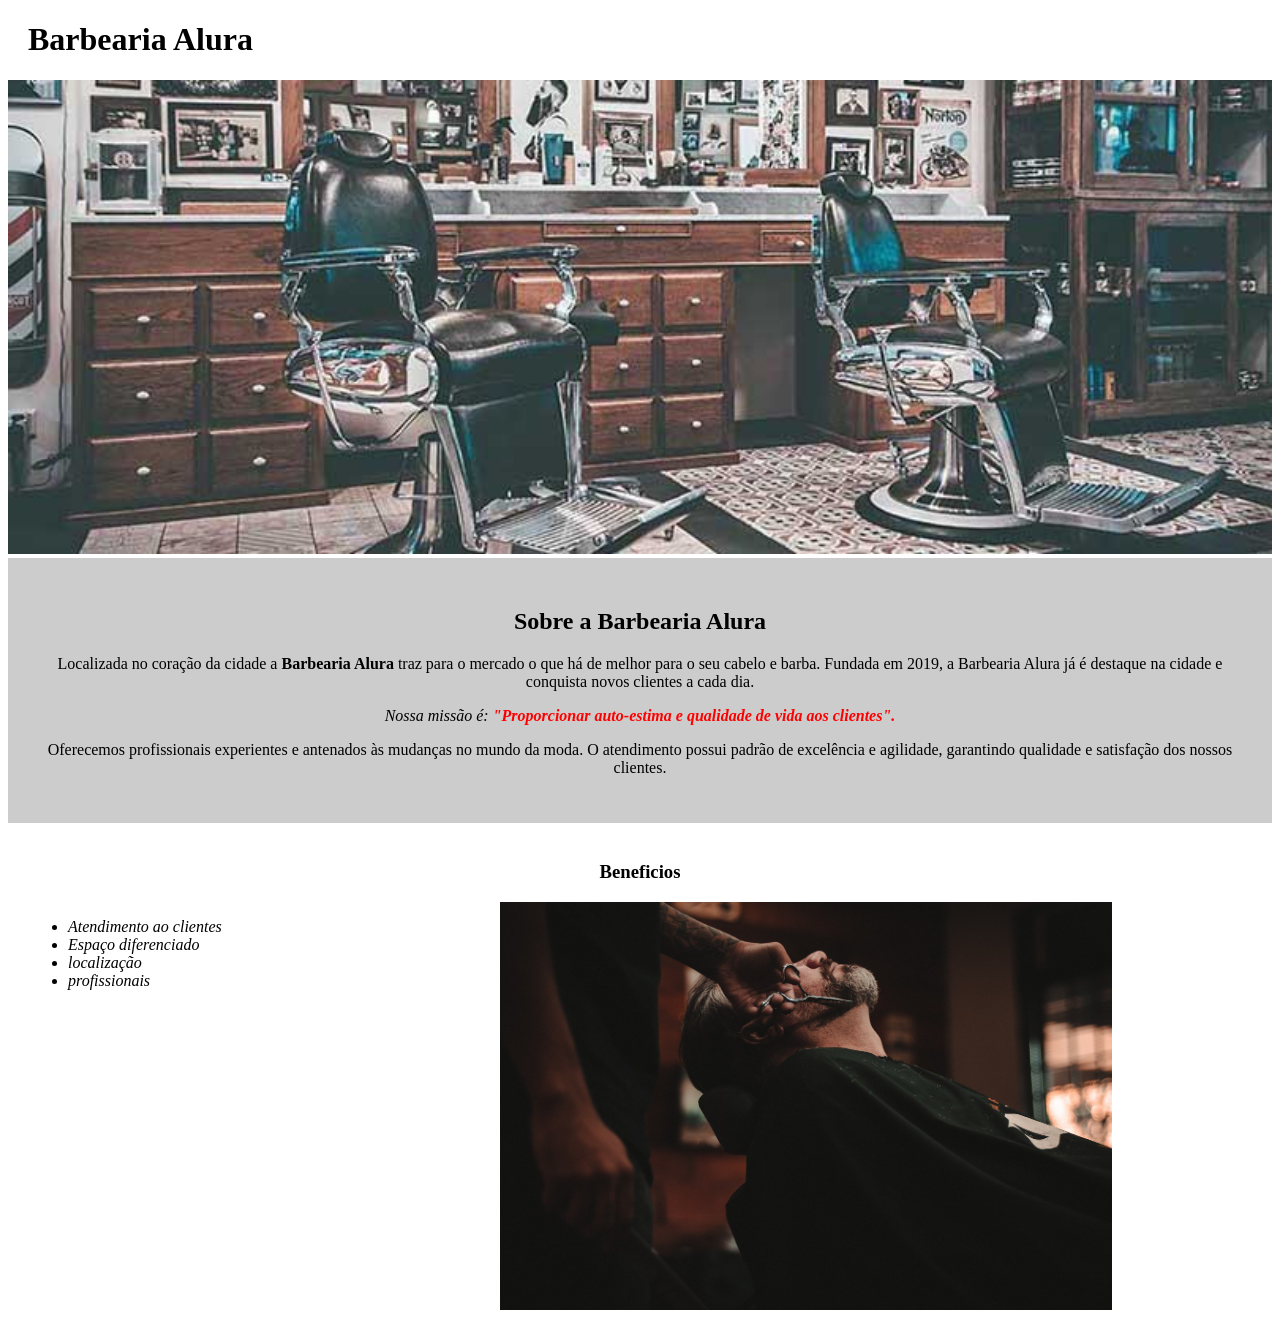
==== index.html @ 14f8aca3 "git remoto adicionar origem https://github.com/Ruan1096/barbearia.git  git branch -M principal git p" ====
<!DOCTYPE html>
<html lang="pt-br">
<head>
    <meta charset="UTF-8">
    <meta name="viewport" content="width=device-width, initial-scale=1.0">
    <title>Barbearia Alura</title>
    <link rel="stylesheet" href="style.css">
</head>
<body>
    <header>
        <h1 class="titulo-pricipal">Barbearia Alura </h1>
        
        
    </header>
    <img  id="banner"  src="banner.jpg" alt="">
    <div class="principal">
        <h2 class="titulo-centralizado" >Sobre a Barbearia Alura</h2>
        <p>Localizada no coração da cidade a <strong> Barbearia Alura </strong>traz para o mercado o que há de melhor para o seu cabelo e barba.
            Fundada em 2019, a Barbearia Alura já é destaque na cidade e conquista novos clientes a cada dia.</P>

        <p id=" missao"> <em>Nossa missão é:<strong> "Proporcionar auto-estima e qualidade de vida aos clientes".</strong></em></p>

         <p>Oferecemos profissionais experientes e antenados às 
        mudanças no mundo da moda. 
        O atendimento possui padrão de excelência e agilidade, 
        garantindo qualidade e satisfação dos nossos clientes.</P>
    </div>

    <div class="beneficios">
        <h3 class="titulo-centralizado">Beneficios</h3>
        <ul>
            <li class="itens">Atendimento ao clientes</li>
            <li class="itens">Espaço diferenciado</li>
            <li class="itens">localização</li>
            <li class="itens">profissionais</li>
        </ul>
        <img src="beneficios.jpg" class="imagembeneficios">
    </div>
</body>
</html>
---- style.css ----
body{
     background: #ffffff;

}
#banner{
    width: 100%;
}
.principal{
       background: #cccccc;
       padding: 30px;

}
.titulo-pricipal{
    padding-left: 20px;
}
.titulo-centralizado{
    text-align: center;
 

}
ul{
    display: inline-block;
    vertical-align: top;
    width: 20%;
    margin-right: 15%;
}

P{
     text-align: center;
        
    }

em strong{
    color: #FF0000;
}

#missao{
     font-size: 20px;
}
.itens{
    font-style: italic;
}
.beneficios{
    background: #ffffff;
    padding: 20px;
}
.imagembeneficios{
    width: 50%;
}
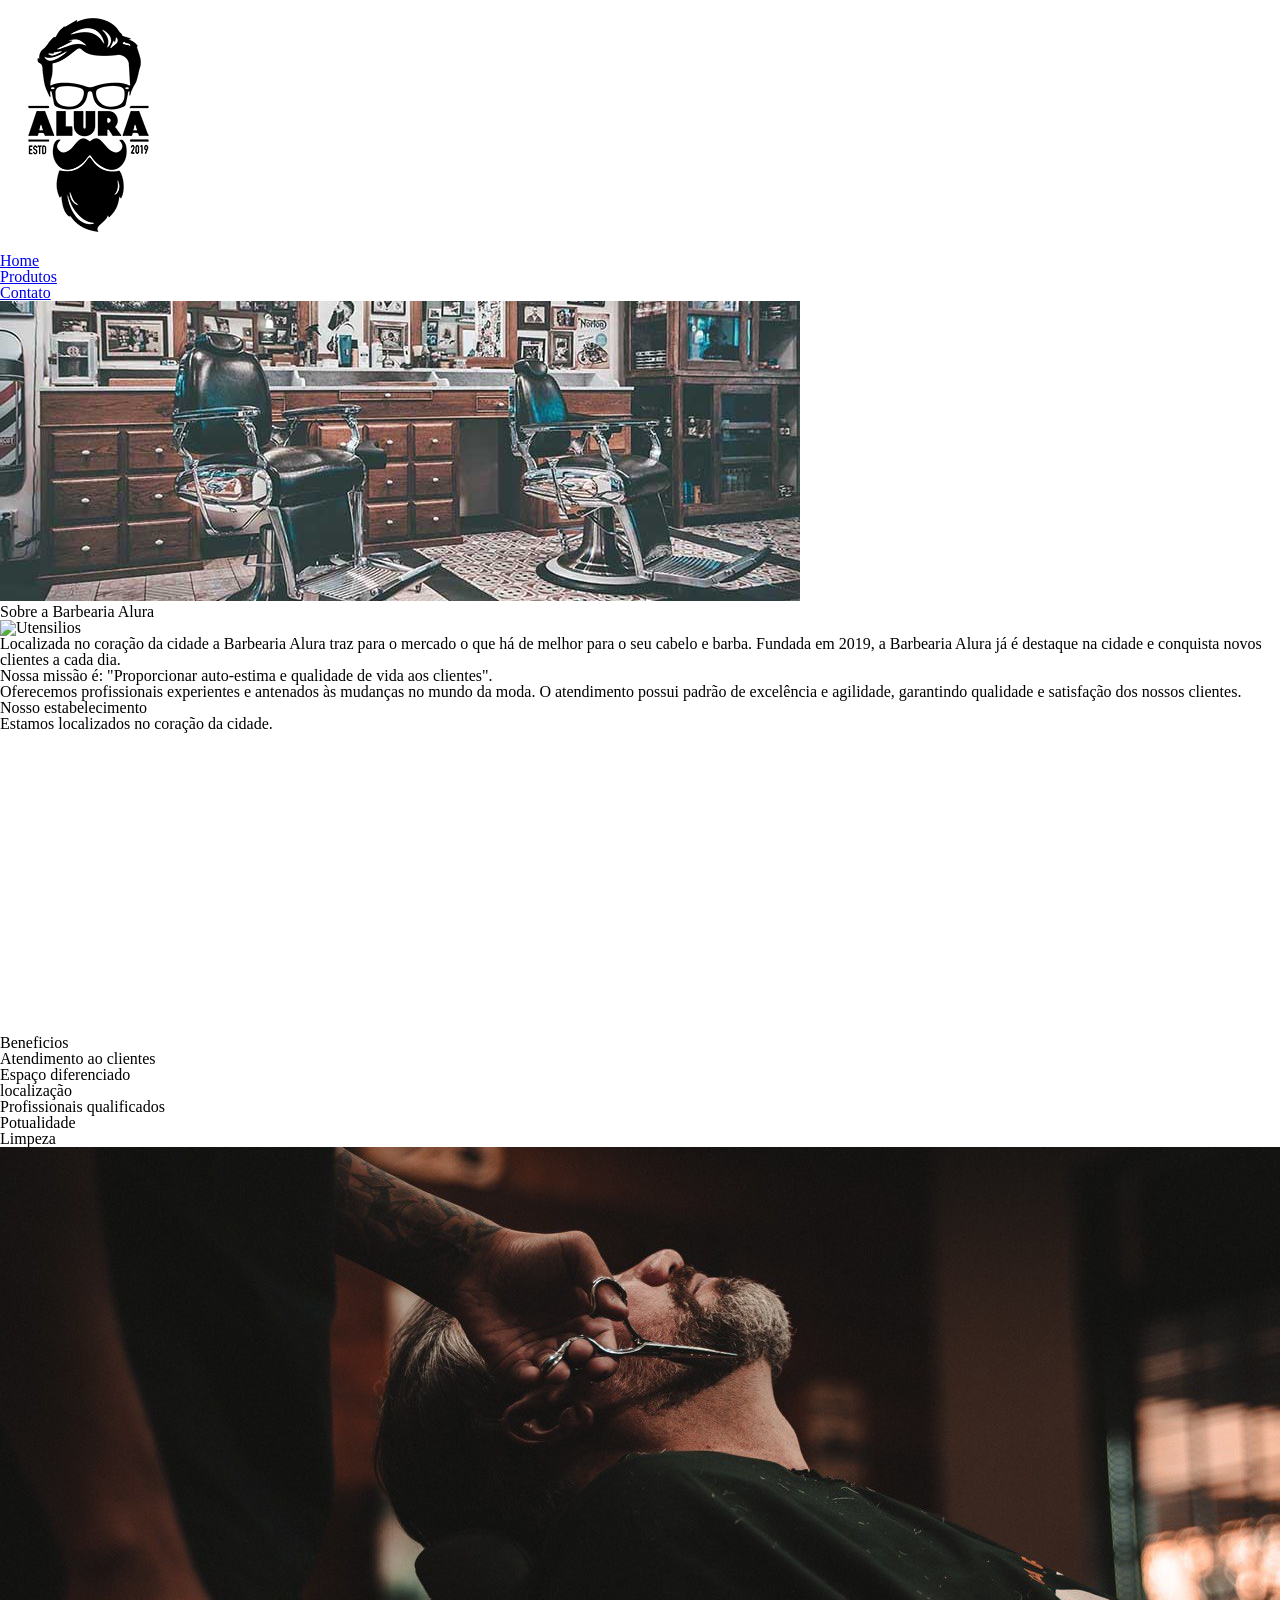
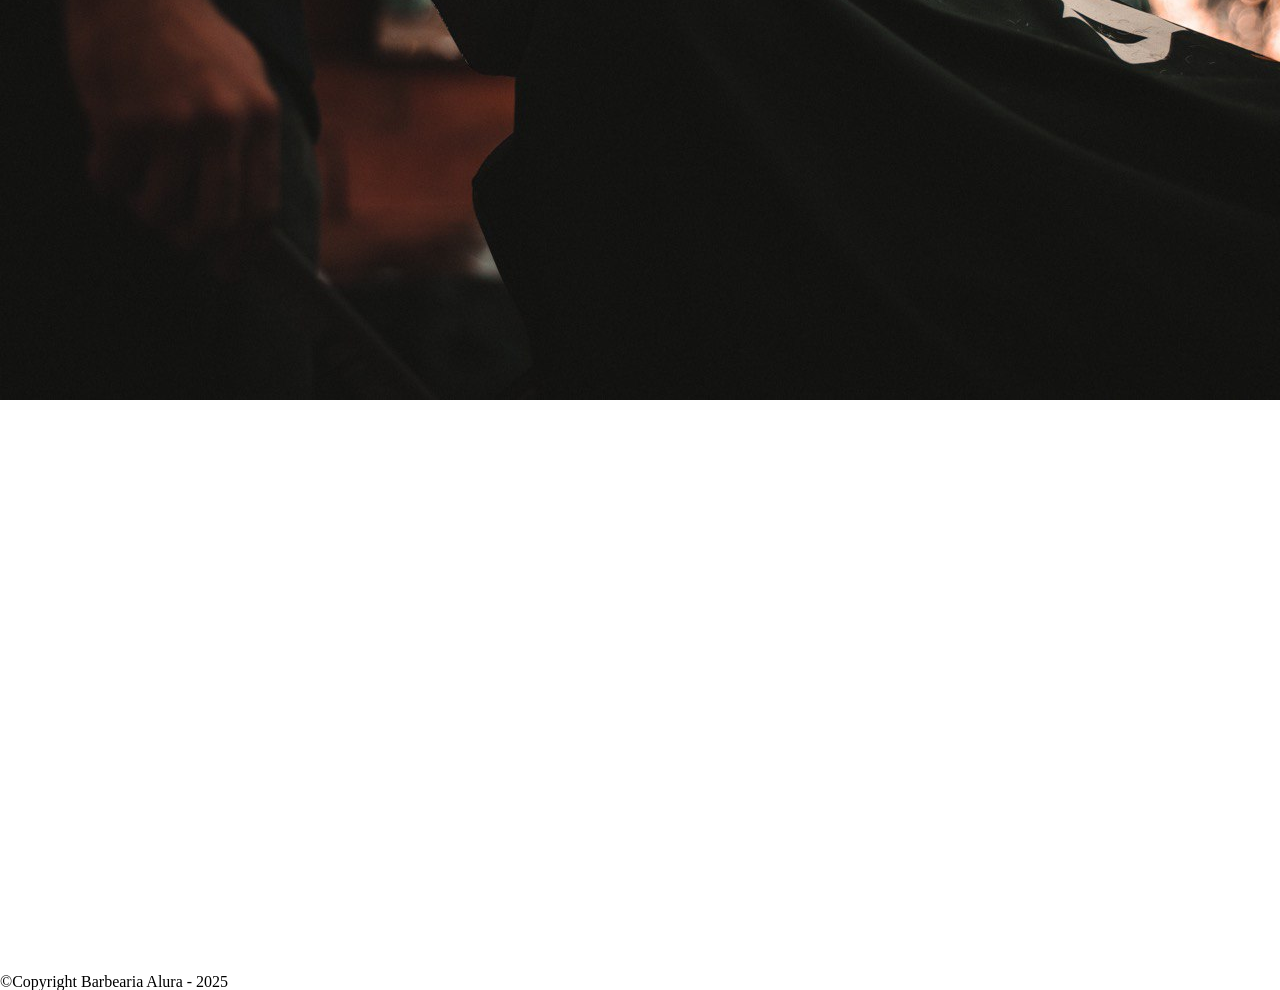
==== commit 160af27f: "Modifica o arquivo index.html" ====
--- a/index.html
+++ b/index.html
@@ -4,37 +4,81 @@
     <meta charset="UTF-8">
     <meta name="viewport" content="width=device-width, initial-scale=1.0">
     <title>Barbearia Alura</title>
-    <link rel="stylesheet" href="style.css">
+     <link rel="stylesheet" href="reset.css">
+    <link rel="stylesheet" href="home2.css">
+    <link rel="preconnect" href="https://fonts.googleapis.com">
+<link rel="preconnect" href="https://fonts.gstatic.com" crossorigin>
+<link href="https://fonts.googleapis.com/css2?family=Montserrat:ital,wght@0,100..900;1,100..900&display=swap" rel="stylesheet">
 </head>
 <body>
     <header>
-        <h1 class="titulo-pricipal">Barbearia Alura </h1>
-        
+        <div class="caixa">
+            <h1> <img src="logo.png" alt="Logo da barbearia Alura"></h1>
+            <nav>
+                <ul>
+                    <li><a href="index.html">Home</a></li>
+                    <li><a href="produtos.html">Produtos</a></li>
+                    <li><a href="contato.html">Contato</a></li>
+                </ul>
+            </nav>
+        </div>  
         
     </header>
-    <img  id="banner"  src="banner.jpg" alt="">
+    <img  class="banner"  src="banner.jpg" alt="">
+
     <div class="principal">
-        <h2 class="titulo-centralizado" >Sobre a Barbearia Alura</h2>
-        <p>Localizada no coração da cidade a <strong> Barbearia Alura </strong>traz para o mercado o que há de melhor para o seu cabelo e barba.
-            Fundada em 2019, a Barbearia Alura já é destaque na cidade e conquista novos clientes a cada dia.</P>
+        <div class="principal2">
+            <h2 class="titulo-principal" >Sobre a Barbearia Alura</h2>
 
-        <p id=" missao"> <em>Nossa missão é:<strong> "Proporcionar auto-estima e qualidade de vida aos clientes".</strong></em></p>
+            <img class="utensilios" src="utensilios.jpg" alt="Utensilios">
 
-         <p>Oferecemos profissionais experientes e antenados às 
-        mudanças no mundo da moda. 
-        O atendimento possui padrão de excelência e agilidade, 
-        garantindo qualidade e satisfação dos nossos clientes.</P>
+            <p>Localizada no coração da cidade a <strong> Barbearia Alura </strong>traz para o mercado o que há de melhor para o seu cabelo e barba.
+                Fundada em 2019, a Barbearia Alura já é destaque na cidade e conquista novos clientes a cada dia.</P>
+
+            <p id=" missao"> <em>Nossa missão é:<strong> "Proporcionar auto-estima e qualidade de vida aos clientes".</strong></em></p>
+
+            <p>Oferecemos profissionais experientes e antenados às 
+            mudanças no mundo da moda. 
+            O atendimento possui padrão de excelência e agilidade, 
+            garantindo qualidade e satisfação dos nossos clientes.</P>
+        </div>
+        <div class="mapa">
+           
+                <h3 class="titulo-principal">Nosso estabelecimento</h3>
+                <p>Estamos localizados no coração da cidade.</p>
+                <div class="mapa2">
+                    <iframe src="https://www.google.com/maps/embed?pb=!1m18!1m12!1m3!1d3656.449840638976!2d-46.63490682466918!3d-23.588194778781357!2m3!1f0!2f0!3f0!3m2!1i1024!2i768!4f13.1!3m3!1m2!1s0x94ce59541c6c79c3%3A0x36b90a85f0f8cb33!2sAlura!5e0!3m2!1spt-BR!2sbr!4v1759703409322!5m2!1spt-BR!2sbr" width="100%" height="300" style="border:0;" allowfullscreen="" loading="lazy" referrerpolicy="no-referrer-when-downgrade"></iframe>
+                </div>
+        </div>
+        
+        <section class="beneficios">
+        <h3 class="titulo-principal">Beneficios</h3>
+            <section class="beneficios-conteudo">
+                <ul class="lista-beneficios">
+                    <li class="itens" >Atendimento ao clientes</li>
+                    <li class="itens">Espaço diferenciado</li>
+                    <li class="itens">localização</li>
+                    <li class="itens">Profissionais qualificados</li>
+                    <li class="itens">Potualidade</li>
+                     <li class="itens">Limpeza</li>
+                </ul><img src="beneficios.jpg" class="imagem-beneficios">
+            </section>
+        </section>
+
+        <div class="video">
+            <div class="video2">
+                <iframe width="100%" height="315" src="https://www.youtube.com/embed/wcVVXUV0YUY?si=oS3y0RN7QyVEN6F3" title="YouTube video player" frameborder="0" allow="accelerometer; autoplay; clipboard-write; encrypted-media; gyroscope; picture-in-picture; web-share" referrerpolicy="strict-origin-when-cross-origin" allowfullscreen></iframe>
+            </div>
+        </div>
     </div>
+  
 
-    <div class="beneficios">
-        <h3 class="titulo-centralizado">Beneficios</h3>
-        <ul>
-            <li class="itens">Atendimento ao clientes</li>
-            <li class="itens">Espaço diferenciado</li>
-            <li class="itens">localização</li>
-            <li class="itens">profissionais</li>
-        </ul>
-        <img src="beneficios.jpg" class="imagembeneficios">
-    </div>
+    <footer>
+        
+        <img src="logo-branco.png" alt="Logo da barbearia Alura">
+        <p class="copyright"> &copy;Copyright Barbearia Alura - 2025</p>
+  
+    </footer>
 </body>
+
 </html>
